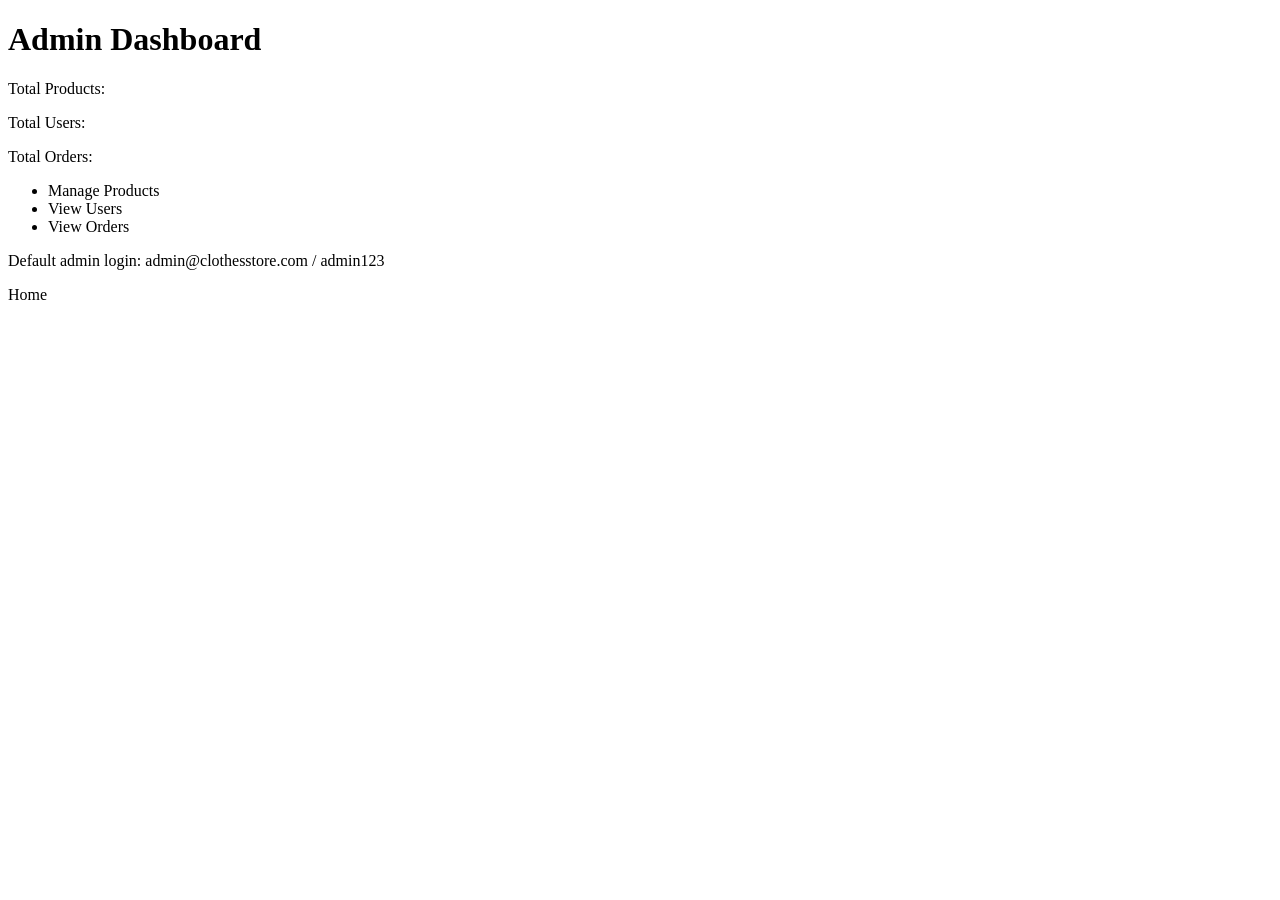
==== admin.html @ 2cea98d3 "admin.html" ====
<!DOCTYPE html>
<html xmlns:th="http://www.thymeleaf.org">
<head>
    <title>Admin Dashboard</title>
</head>
<body>

<h1>Admin Dashboard</h1>

<p>Total Products: <span th:text="${productCount}"></span></p>
<p>Total Users: <span th:text="${userCount}"></span></p>
<p>Total Orders: <span th:text="${orderCount}"></span></p>

<ul>
    <li><a th:href="@{/products}">Manage Products</a></li>
    <li><a th:href="@{/admin/users}">View Users</a></li>
    <li><a th:href="@{/admin/orders}">View Orders</a></li>
</ul>

<p>Default admin login: admin@clothesstore.com / admin123</p>
<p><a th:href="@{/}">Home</a></p>

</body>
</html>
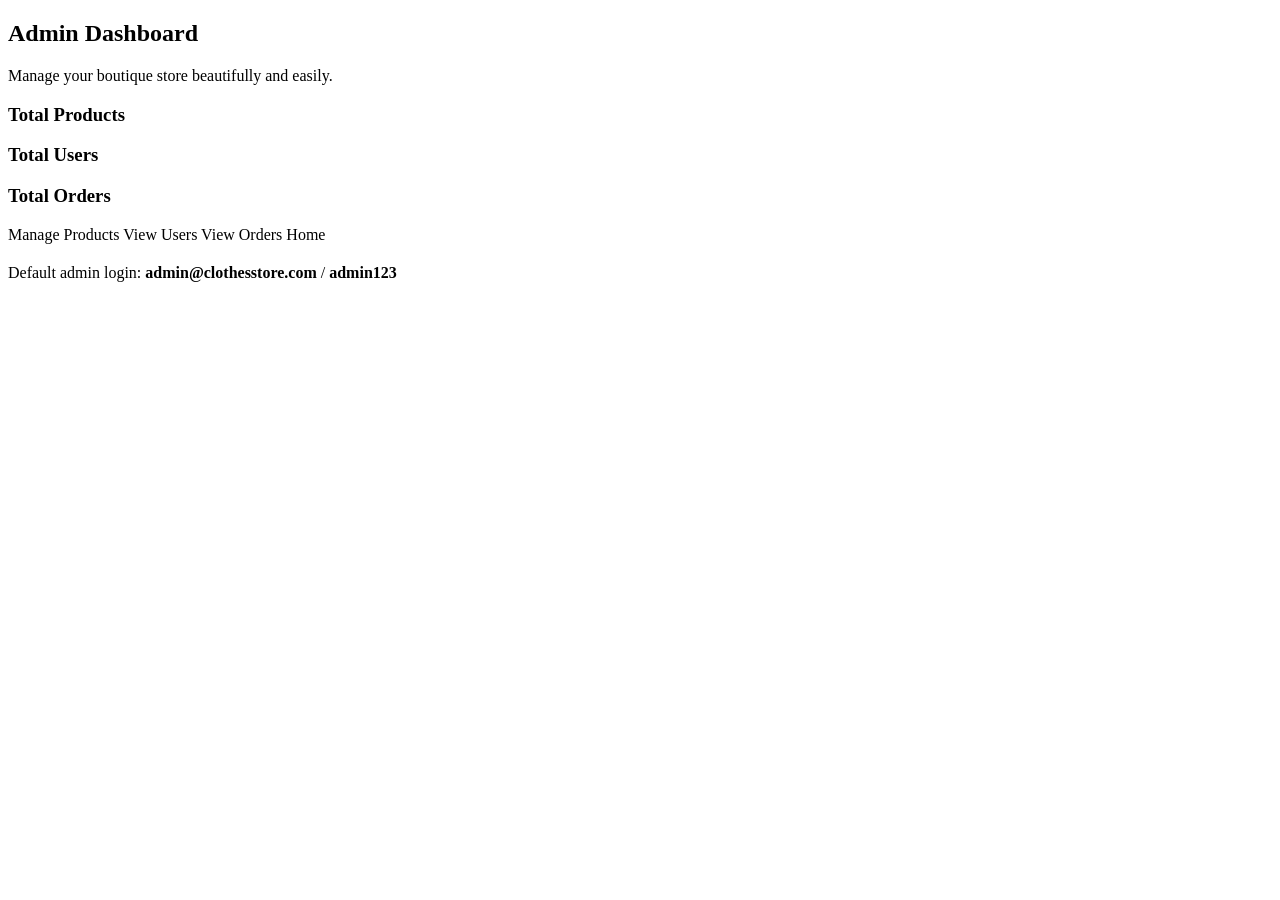
==== commit 5ae7b4a2: "Update admin.html" ====
--- a/admin.html
+++ b/admin.html
@@ -2,23 +2,44 @@
 <html xmlns:th="http://www.thymeleaf.org">
 <head>
     <title>Admin Dashboard</title>
+    <link rel="stylesheet" th:href="@{/css/style.css}">
 </head>
 <body>
 
-<h1>Admin Dashboard</h1>
+<div class="container">
+    <section class="page-header">
+        <h1>Admin Dashboard</h1>
+        <p>Manage your boutique store beautifully and easily.</p>
+    </section>
 
-<p>Total Products: <span th:text="${productCount}"></span></p>
-<p>Total Users: <span th:text="${userCount}"></span></p>
-<p>Total Orders: <span th:text="${orderCount}"></span></p>
+    <div class="stats-grid">
+        <div class="stat-card">
+            <h3>Total Products</h3>
+            <p th:text="${productCount}"></p>
+        </div>
+        <div class="stat-card">
+            <h3>Total Users</h3>
+            <p th:text="${userCount}"></p>
+        </div>
+        <div class="stat-card">
+            <h3>Total Orders</h3>
+            <p th:text="${orderCount}"></p>
+        </div>
+    </div>
 
-<ul>
-    <li><a th:href="@{/products}">Manage Products</a></li>
-    <li><a th:href="@{/admin/users}">View Users</a></li>
-    <li><a th:href="@{/admin/orders}">View Orders</a></li>
-</ul>
+    <div class="card">
+        <div class="actions">
+            <a class="btn btn-primary" th:href="@{/products}">Manage Products</a>
+            <a class="btn btn-secondary" th:href="@{/admin/users}">View Users</a>
+            <a class="btn btn-secondary" th:href="@{/admin/orders}">View Orders</a>
+            <a class="btn btn-secondary" th:href="@{/}">Home</a>
+        </div>
 
-<p>Default admin login: admin@clothesstore.com / admin123</p>
-<p><a th:href="@{/}">Home</a></p>
+        <p style="margin-top: 20px; color: var(--muted);">
+            Default admin login: <strong>admin@clothesstore.com</strong> / <strong>admin123</strong>
+        </p>
+    </div>
+</div>
 
 </body>
 </html>
